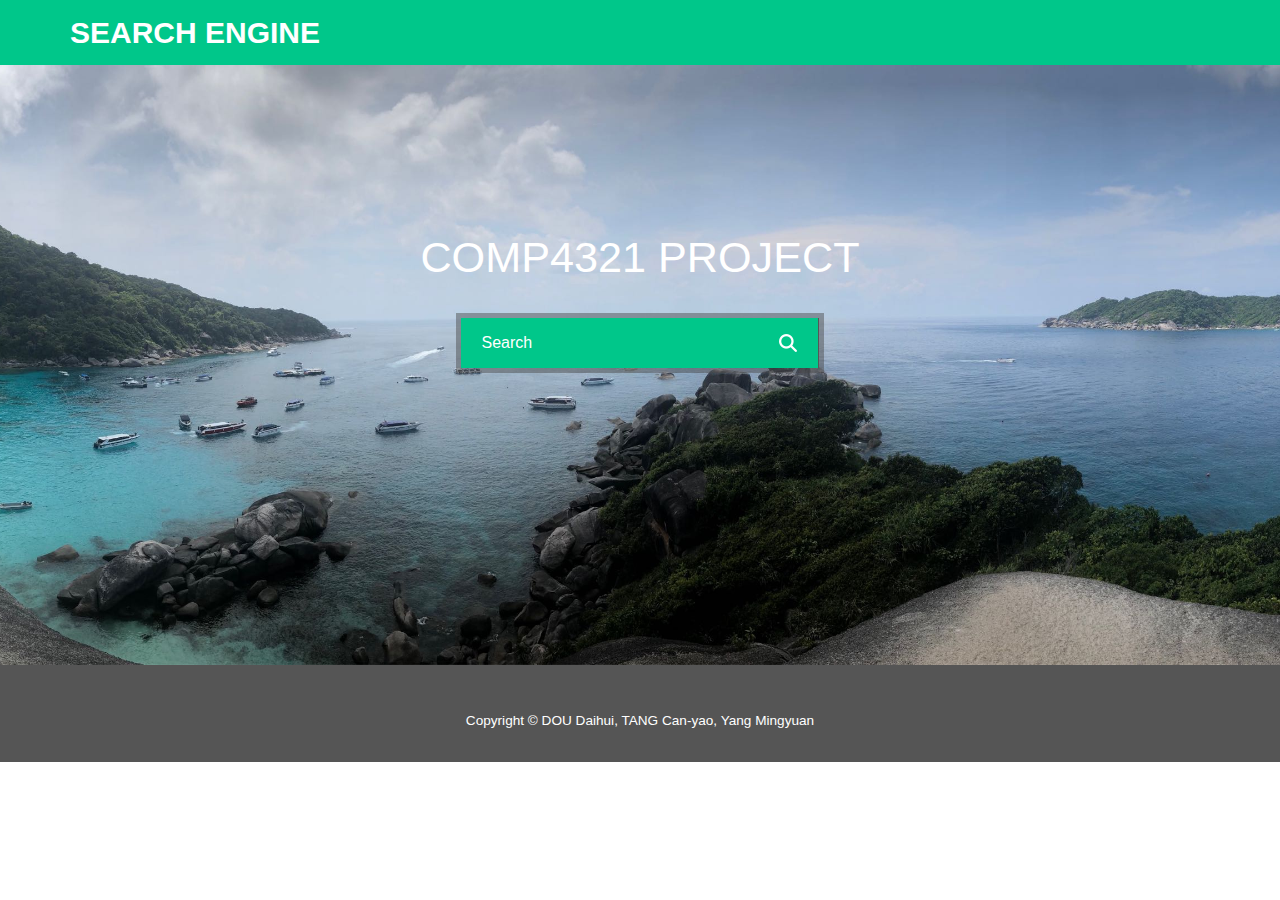
==== ROOT/index.html @ c4139ea2 "build server, update readme" ====
<!DOCTYPE HTML>
<html>
<head>
<title>Home</title>
<meta name="viewport" content="width=device-width, initial-scale=1">
<meta http-equiv="Content-Type" content="text/html; charset=utf-8" />
<link href="css/bootstrap.css" rel='stylesheet' type='text/css' />
<!-- jQuery (necessary for Bootstrap's JavaScript plugins) -->
<!-- Custom Theme files -->
<link href="css/style.css" rel='stylesheet' type='text/css' />
<!-- Custom Theme files -->
<!--webfont-->
<script type="text/javascript" src="js/jquery-1.11.1.min.js"></script>
</head>
<body>
	<div class="header">	
      <div class="container"> 
  	     <div class="logo">
			<h1><a href="index.html">Search Engine</a></h1>
		 </div>
		 <div class="clearfix"></div>
		</div>
	</div>
	<div class="banner">
		<div class="container">
			<div class="span_1_of_1">
			    <h2>COMP4321 Project</h2>
			    <div class="search">
			      <ul class="nav1">
		            <li id="search">
						<form action="WEB-INF/contents/search.jsp" method="get">
							<input type="text" name="search_text" id="search_text" placeholder="Search">
							<input type="button" name="search_button" id="search_button">
						</form>
					</li>
	              </ul>
	            </div>
			</div>
		</div>
	</div>
	<div class="grid_3">
	  <div class="container">
         <p>Copyright &copy;  DOU Daihui, TANG Can-yao, Yang Mingyuan</p>
	  </div>
	</div>
</body>
</html>
---- ROOT/css/style.css ----
h4, h5, h6,
h1, h2, h3 {margin-top: 0;}
ul, ol {margin: 0;}
p {margin: 0;}
html, body{
   font-family: 'Open Sans', sans-serif;
   font-size: 100%;
   background:#fff; 
}
body a{
	transition: 0.5s all;
	-webkit-transition: 0.5s all;
	-o-transition: 0.5s all;
	-ms-transition: 0.5s all;
	-moz-transition: 0.5s all;
}
.header{
	background:#00C78A;
	padding:1em 0;
}
.logo{
	float: left;
}
.logo a{
	text-decoration:none;
}
.logo h1{
    font-size: 30px;
    font-weight: bold;
    text-transform: uppercase;
    margin-bottom: 0;
    font-family: 'Quicksand', sans-serif;
}
.logo h1 a{
	color:#fff;
}
.top_right{
	float:right;
	color: #ffffff;
	margin-top:5px;
}
.top_right ul{
	padding:0;
	list-style:none;
}
.top_right ul li{
	display: inline-block;
	margin-right: 10px;
}
.top_right ul li:last-child{
	margin-right: 0;
}
.top_right ul li a{
	text-align:center;
	padding: 0px 4px;
	text-transform:uppercase;
	font-size:12px;
	display:block;
	color:#ffffff;
	-webkit-transition: all 0.3s ease-in-out;
	-moz-transition: all 0.3s ease-in-out;
	-o-transition: all 0.3s ease-in-out;
	transition: all 0.3s ease-in-out;
}
.top_right ul li a:hover{
	color:#ffcc33;
	text-decoration: none;
}
/********** Login *************/
#loginContainer {
    position:relative;
}
#loginContainer a span{
  display:block;
  padding:4px 10px;
}
/* Login Button */
#loginButton { 
    display:inline-block;  
    position:relative;
    z-index:30;
    cursor:pointer;
}
/* Login Box */
#loginBox {
    position:absolute;
	top: 44px;
	right: 0px;
    display:none;
    z-index:29;
}
#loginForm:after {
	content: '';
	position: absolute;
	right: 25px;
	top: -10px;
	border-left:10px solid rgba(0, 0, 0, 0);
	border-right:10px solid rgba(0, 0, 0, 0);
	border-bottom: 10px solid #f0f0f0;
}
/* Login Form */
#loginForm {
   width: 300px;
	background: #fff;
	border: 1px solid #d6d6d6;
}
#loginForm fieldset {
    margin:0 0 15px 0;
    display:block;
    border:0;
    padding:0;
}
fieldset#body {
    border-radius:3px;
    -webkit-border-radius:3px;
    -moz-border-radius:3px;
    -o-border-radius:3px;
    padding:15px 15px;
    margin:0;
}
#loginForm #checkbox {
    width:auto;
    margin:3px 6px 0 0;
    float:left;
    padding:0;
    border:0;
    *margin:-3px 9px 0 0; /* IE7 Fix */
}
#body label {
    color:#000;
    margin:10px 0 0 0;
    display:block;
    float:left;
    font-size: 12px;
  font-weight: 300;
}
#loginForm #body fieldset label{
    display:block;
    float:none;
    margin:0 0 6px 0;
}
#body label i{
	color:#000;
	font-size:1em;
	font-style:normal;
}
/* Default Input */
#loginForm input {
    width:92%;
    border:1px solid #DADADA;
	color: #222;
	background:#FFF;
    padding:6px;
	font-size: 0.8125em;
    -webkit-apperance:none;
    font-family: 'Open Sans', sans-serif;
}
/* Sign In Button */
#loginForm #login {
	font-family: 'Open Sans', sans-serif;
	width: auto;
	float: left;
	background:#00C78A;
	color:#fff;
	font-size: 0.8725em;
	padding: 8px 20px;
	border: none;
	margin: 0 12px 0 0;
	cursor: pointer;
	transition: all .5s;
	-webkit-transition: all .5s;
	-moz-transition: all .5s;
	-o-transition: all .5s;
}
#loginForm #login:hover {
	background:#555;
}
/* Forgot your password */
#loginForm span{
    display:block;
    padding:0px 0px 15px 0px;
}
#loginForm span a{
	color:#000;
	font-size:12px;
    font-weight:500;
    background: none;
	border: none;
	box-shadow: none;
}
#loginForm span a:hover{
	text-decoration:underline;
}
input:focus {
    outline:none;
}
.banner{
	background:url(../images/1.jpg)no-repeat center top;
	background-size:cover;
	-webkit-background-size:cover;
	-moz-background-size:cover;
	-o-background-size:cover;
	min-height:600px;
}
.span_1_of_1 {
  padding: 10em 0 0 0;
}
.span_1_of_1 h2 {
  color: #FFF;
  font-size: 2.7em;
  margin-bottom: 2%;
  font-weight:100;
  text-align: center;
  line-height: 1.5em;
  text-transform: uppercase;
}
.search{
	border:5px solid rgba(70, 70, 70, 0.46);
	width:32.2%;
	margin:0 auto;
}
.nav1 {
	background:#555;
    height:50px;
    padding: 0;
}
.nav1 li {
	float: left;
	list-style-type: none;
	position: relative;
}
.nav1 li a {
	font-size: 16px; 
	color: white;
	display: block;
	line-height:50px;
	padding: 0 28px;
	text-decoration: none;
	border-left: 1px solid #2e2e2e;
}
.nav1 li a:hover {
	background-color: #2e2e2e;
}
#settings a {
	padding: 18px;
	height: 24px;
	font-size: 10px;
	line-height: 24px;
}
#search_text{
	width: 297px;
	padding: 15px 0 15px 20px;
	font-size: 16px;
    border: 0 none;
	height: 50px;
	margin-right: 0;
	color: white;
	outline: none;
	background:#00C78A;
	float: left;
	box-sizing: border-box;
	transition: all 0.15s;
	border-radius: 0px;
	-webkit-border-radius: 0px;
	-moz-border-radius: 0px;
	-o-border-radius: 0px;
}
::-webkit-input-placeholder { /* WebKit browsers */
	color: white;
}
:-moz-placeholder { /* Mozilla Firefox 4 to 18 */
	color: white;
}
::-moz-placeholder { /* Mozilla Firefox 19+ */
	color: white;
}
:-ms-input-placeholder { /* Internet Explorer 10+ */
	color: white;
}
#search_text:focus {
	background: rgb(64, 151, 119);
}
#search_button {
	border: 0 none;
	background:#00C78A url(../images/search.png) center no-repeat;
	width: 60px; 
	float: left;
	padding: 0;
	text-align: center;
	height: 50px;
	cursor: pointer;
	outline:none;
	border-radius: 0px;
	-webkit-border-radius: 0px;
	-moz-border-radius: 0px;
	-o-border-radius: 0px;
}
#options a{
	border-left: 0 none;
}
#options>a {
	background-image: url(../images/triangle.png);
	background-position: 85% center;
	background-repeat: no-repeat;
	padding-right: 42px;
}
.subnav {
	visibility: hidden;
	position: absolute;
	top: 110%;
	right: 0;
	width: 200px;
	height: auto;
	opacity: 0;
	transition: all 0.1s;
	background: #232323;
	padding:0;
	margin:0;
}
.subnav li {
	float: none;
}
.subnav li a {
  border-bottom: 1px solid #2e2e2e;
  font-size: 12px;
  line-height: 35px;
}
#options:hover .subnav {
	visibility: visible;
	top: 100%;
	opacity: 1;
}
.grid_1{
	width:95%;
	margin:0 auto;
}
.col_1{
	padding:5px;
}
.col_1 h4{
  font-size: 2em;
  text-align: center;
  font-style: italic;
  padding:1.5em 0 0 0;
  font-weight:100;
}
.grid_1{
	padding:5em 0;
}
.grid_1 h3{
	color:#000;
	font-weight:100;
	font-size:2em;
	text-align:center;
	margin-bottom:1em;
}
.col_1_of_5:first-child {
  margin-left: 0;
}
.col_1_of_5 {
  display: block;
  float: left;
  margin: 1% 0 1% 3.6%;
}
.span_1_of_5 {
  width:21.9%;
}
ul.list1{
  padding:0;
  margin:0;
  list-style:none;
}
ul.list1 li {
  margin: 0 0 8px 0;
}
ul.list1 li a {
  font-size: 0.8em;
  color: #999;
}
ul.list1 li a:hover{
	text-decoration:none;
	color:#00C78A;
}
.col_2 h3{
  font-size: 1.8em;
  color: #000;
  font-style: italic;
  font-weight: 100;
  padding: 2em 0 0 0;
}
.grid_2 {
  padding-bottom: 5em;
}
.grid_3{
	background:#555;
	padding:2em 0;
	text-align:center;
}
.grid_3 p{
	color:#fff;
	font-size: 0.85em;
	margin:1em 0 0 0;
}
.grid_3 p a{
	color:#fff;
}
ul#footer-links{
	padding:0;
	margin:0;
	list-style:none;
}
ul#footer-links li{
   display:inline-block;
}
ul#footer-links li a{
	color:#fff;
	font-size:0.85em;
	margin: 0 12px;
}
ul#footer-links li a:hover{
	text-decoration:none;
	color:#00C78A;
}
/******** SAP ************/
.sap_tabs{
   padding:30px 15px;
}
.tab_box{
	background:#fd926d;
	padding: 2em;
}
.top1{
	margin-top: 2%;
}
.resp-tabs-list {
	width: 35%;
	list-style: none;
	padding:2em 0;
	margin: 0 auto;
}
.resp-tab-item:first-child{
	border-left:none;
}
.resp-tab-item{
	color:#000;
	font-size:0.85em;
	cursor: pointer;
	display: inline-block;
	margin: 0;
	text-align: center;
	list-style: none;
	float: left;
	width:24.3333%;
	outline: none;
	-webkit-transition: all 0.3s ease-out;
	-moz-transition: all 0.3s ease-out;
	-ms-transition: all 0.3s ease-out;
	-o-transition: all 0.3s ease-out;
	transition: all 0.3s ease-out;
	text-transform: uppercase;
	font-weight: 700;
	padding: 5px 10px;
}
.resp-tab-item:hover {
	text-shadow: none;
}
.resp-tab-active{
    text-shadow: none;
	color:#fff;
	background:#00C78A;
}
.resp-tabs-container {
	padding: 0px;
	background-color: #fff;
	clear: left;
}
h2.resp-accordion {
	cursor: pointer;
	padding: 5px;
	display: none;
}
.resp-tab-content {
	display: none;
}
.resp-content-active, .resp-accordion-active {
   display: block;
}
@media only screen and (max-width:480px) {
	.sap_tabs{
		padding-top:0;
	}
	.resp-tabs-container{
		padding:0px;
	}
ul.resp-tabs-list {
  	display: none;
}
h2.resp-accordion {
  display: block;
  font-size: 0.85em;
  text-transform: uppercase;
  padding: 5px;
}
.resp-vtabs .resp-tab-content {
  	border: 1px solid #C1C1C1;
}
.resp-vtabs .resp-tabs-container {
	border: none;
	float: none;
	width: 100%;
	min-height: initial;
	clear: none;
}
.resp-accordion-closed {
	display: none !important;
}
}
ul.tab_img{
	padding:0;
	list-style:none;
	position: relative;
    padding:1em 0;
}
ul.tab_img li {
	float: left;
	width: 15%;
	margin: 0 2% 2% 0;
}
ul.tab_img li a:hover{
	text-decoration:none;
}
ul.tab_img li.last{
	margin-right:0;
}
.tab_desc{
  padding: 20px 10px;
  list-style: none;
  border: 1px solid #f0f0f0;
}
.tab_desc p, .tab_desc1 p{
  font-size: 0.8125em;
  color: #000;
  margin-bottom: 10px;
  font-weight:600;
  line-height: 1.5em;
}
.tab_desc h4, .tab_desc1 h4{
  font-size: 0.8125em;
  color: #000;	
  font-weight: 300;
  margin-bottom: 0;
}
/* radios and checkboxes */
/* start categories */
.stock_left{
	padding:0;
}
.col.col-4 {
  padding: 0 0px 0 20px;
}
.w_sidebar{
   background-color: #f0f0f0;
   padding: 1em 0 2em;
}
.w_nav2{
   padding: 10px 0px 0 20px;
}
.w_nav2 li{
	line-height: 1.5em;
	display: inline-block;
}
.w_nav2 li a{
	display: block;
	padding: 14px;
}
.w_nav2 li a.color1{
	background:	#0AA5E2;
}
.w_nav2 li a.color2{
	background:	#40E0D0;
}
.w_nav2 li a.color3{
	background:	#B03060;
}
.w_nav2 li a.color4{
	background:	#000080;
}
.w_nav2 li a.color5{
	background:	#E60D41;
}
.w_nav2 li a.color6{
	background:	#45BF55;
}
.w_nav2 li a.color7{
	background:	#FF7F00;
}
.w_nav2 li a.color8{
	background:	#8B4513;
}
.w_nav2 li a.color9{
	background:	#FFD700;
}
.w_nav2 li a.color10{
	background:	#9FA8AB;
}
.w_nav2 li a.color11{
	background:	#C0C0C0;
}
.w_nav2 li a.color12{
	background:	#0AA5E2;
}
.w_nav2 li a.color13{
	background:	#FFCBDB;
}
.w_nav2 li a.color14{
	background:	#B87333;
}
.w_nav2 li a.color15{
	background:	#BFB540;
}
.sky-form .label {
	display: block;
	margin-bottom: 6px;
	line-height: 19px;
}
.sky-form.col.col-4 ul {
	padding: 0;
	list-style: none;
}
.sky-form h4{
  margin-top: 10px;
  padding: 20px 20px 10px;
  color: #000;
  text-transform: uppercase;
  margin-bottom: 0;
  font-size: 15px;
}
.sky-form section {
	margin-bottom: 20px;
}
.sky-form .label {
	display: block;
	margin-bottom: 6px;
	line-height: 19px;
}
.sky-form .label.col {
	margin: 0;
	padding-top: 10px;
}
.sky-form .input,
.sky-form .select,
.sky-form .textarea,
.sky-form .radio,
.sky-form .checkbox,
.sky-form .toggle,
.sky-form .button {
	position: relative;
	display: block;
}
/* selects */
.sky-form .select i {
	position: absolute;
	top: 14px;
	right: 14px;
	width: 1px;
	height: 11px;
	background: #fff;
	box-shadow: 0 0 0 12px #fff;
}
.sky-form .select i:after,
.sky-form .select i:before {
	content: '';
	position: absolute;
	right: 0;
	border-right: 4px solid transparent;
	border-left: 4px solid transparent;
}
.sky-form .select i:after {
	bottom: 0;
	border-top: 4px solid #404040;
}
.sky-form .select i:before {
	top: 0;
	border-bottom: 4px solid #404040;
}
.sky-form .select-multiple select {
	height: auto;
}
/* radios and checkboxes */
.sky-form .radio,.sky-form .checkbox {
	outline:none;
	border:none;
	margin-bottom: 4px;
	padding-left: 27px;
	font-size: 13px;
	line-height: 27px;
	color: #555555;
	cursor: pointer;
	text-transform: capitalize;
	font-weight: normal;
	margin-top: 0;
}
.sky-form .radio{
	text-transform: none;
}
.sky-form .radio:last-child,
.sky-form .checkbox:last-child {
	margin-bottom: 0;
}
.sky-form .radio input,
.sky-form .checkbox input {
	position: absolute;
	left: -9999px;
}
.sky-form .radio i,
.sky-form .checkbox i {
	position: absolute;
	top: 5px;
	left: 0;
	display: block;
	width: 17px;
	height: 17px;
	outline: none;
	border-width: 2px;
	border-style: solid;
	background: #fff;
}
.sky-form .radio i {
	border-radius: 50%;
}
.sky-form .radio input + i:after,
.sky-form .checkbox input + i:after {
	position: absolute;
	opacity: 0;
	transition: opacity 0.1s;
	-o-transition: opacity 0.1s;
	-ms-transition: opacity 0.1s;
	-moz-transition: opacity 0.1s;
	-webkit-transition: opacity 0.1s;
}
.sky-form .radio input + i:after {
	content: '';
	top: 4px;
	left: 4px;
	width: 5px;
	height: 5px;
	border-radius: 50%;
}
.sky-form .checkbox input + i:after {
	content: '';
	top: 3px;
	left: 2px;
	width: 10px;
	height: 7px;
	background: url(../images/tick.png) no-repeat;
	text-align: center;
}
.sky-form .radio input:checked + i:after,
.sky-form .checkbox input:checked + i:after {
	opacity: 1;
}
.sky-form .inline-group {
	margin: 0 -30px -4px 0;
}
.sky-form .inline-group:after {
	content: '';
	display: table;
	clear: both;
}
.sky-form .inline-group .radio,
.sky-form .inline-group .checkbox {
	float: left;
	margin-right: 30px;
}
.sky-form .inline-group .radio:last-child,
.sky-form .inline-group .checkbox:last-child {
	margin-bottom: 4px;
}
/* icons */
.sky-form [class^="icon-"] {
  font-family: FontAwesome;
  font-style: normal;
  font-weight: normal;
  -webkit-font-smoothing: antialiased;
}
/* normal state */
.sky-form .input input,
.sky-form .select select,
.sky-form .textarea textarea,
.sky-form .radio i,
.sky-form .checkbox i,
.sky-form .toggle i,
.sky-form .icon-append,
.sky-form .icon-prepend {
	border-color: #e5e5e5;
	transition: border-color 0.3s;
	-o-transition: border-color 0.3s;
	-ms-transition: border-color 0.3s;
	-moz-transition: border-color 0.3s;
	-webkit-transition: border-color 0.3s;
}
.sky-form .toggle i:before {
	background-color: #2da5da;	
}
/* hover state */
.sky-form .input:hover input,
.sky-form .select:hover select,
.sky-form .textarea:hover textarea,
.sky-form .radio:hover i,
.sky-form .checkbox:hover i,
.sky-form .toggle:hover i {
	border-color:#00C78A;
}
.sky-form .button:hover {
	opacity: 1;
}
/* focus state */
.sky-form .input input:focus,
.sky-form .select select:focus,
.sky-form .textarea textarea:focus,
.sky-form .radio input:focus + i,
.sky-form .checkbox input:focus + i,
.sky-form .toggle input:focus + i {
	border-color: #2da5da;
}
/* checked state */
.sky-form .radio input + i:after {
	background-color: #2da5da;	
}
.sky-form .checkbox input + i:after {
	color: #2da5da;
}
.sky-form .radio input:checked + i,
.sky-form .checkbox input:checked + i,
.sky-form .toggle input:checked + i {
	border-color:#00C78A;
}
/* error state */
.sky-form .state-error input,
.sky-form .state-error select,
.sky-form .state-error textarea,
.sky-form .radio.state-error i,
.sky-form .checkbox.state-error i,
.sky-form .toggle.state-error i {
	background: #fff0f0;
}
/* success state */
.sky-form .state-success input,
.sky-form .state-success select,
.sky-form .state-success textarea,
.sky-form .radio.state-success i,
.sky-form .checkbox.state-success i,
.sky-form .toggle.state-success i {
	background: #f0fff0;
}
/* disabled state */
.sky-form .input.state-disabled input,
.sky-form .select.state-disabled,
.sky-form .textarea.state-disabled,
.sky-form .radio.state-disabled,
.sky-form .checkbox.state-disabled,
.sky-form .toggle.state-disabled,
.sky-form .button.state-disabled {
	cursor: default;
	opacity: 0.5;
}
.sky-form .input.state-disabled:hover input,
.sky-form .select.state-disabled:hover select,
.sky-form .textarea.state-disabled:hover textarea,
.sky-form .radio.state-disabled:hover i,
.sky-form .checkbox.state-disabled:hover i,
.sky-form .toggle.state-disabled:hover i {
	border-color: #e5e5e5;
}
 /*-- single --*/
.single_box1 {
  padding:5em 0;
}
ul.size {
  padding: 0;
  list-style: none;
  margin:0;
}
ul.size h3 {
  color: #555;
  font-size:1.5em;
  text-transform: uppercase;
  margin-bottom: 2em;
}
ul.size li {
  display: inline-block;
  margin: 0 10px 0 0;
}
ul.size li a {
  color: #555;
  font-size: 1.1em;
  border: 1px solid #a8b2b1;
  padding:18px 25px;
}
ul.size li a:hover{
  text-decoration:none;
  border:1px solid #00C78A;
}
.btn_3{
  cursor: pointer;
  border: none;
  outline: none;
  display: inline-block;
  font-size:1.2em;
  padding: 15px 25px;
  background:#00C78A;
  color: #FFF;
  font-weight:700;
  -webkit-transition: all 0.3s ease-in-out;
  -moz-transition: all 0.3s ease-in-out;
  -o-transition: all 0.3s ease-in-out;
  transition: all 0.3s ease-in-out;
  margin:3em 0;
  border-radius:4px;
  -webkit-border-radius:4px;
  -moz-border-radius:4px;
  -o-border-radius:4px;
}
.btn_3:hover{
	background:#555;
	text-decoration:none;
	color:#fff;
}
p.movie_option {
  font-size: 15px;
  margin-bottom: 15px;
}
p.movie_option a {
  color: #555;
}
h4.tag_head {
  color: #333;
  font-weight: 400;
  font-size: 1.3em;
  margin-bottom: 1em;
}
ul.tags_links, ul.tags_images{
  padding: 0;
  list-style: none;
  margin:0;
}
ul.tags_links li {
   display: inline-block;
   margin: 15px 4px;
}
ul.tags_links li a {
  color: #333;
  font-size: 0.85em;
  background: #e9e9e9;
  padding: 10px 20px;
}
ul.tags_links li a:hover{
	text-decoration:none;
    background:#E0E0E0;
}
ul.tags_images li {
  float: left;
  width: 19.2%;
  margin-right: 1%;
}
ul.tags_images li.last{
	margin-right:0;
}
.tags {
  margin: 3em 0 0 0;
}
ul.tags_images {
  margin-bottom: 3em;
}
/*--register--*/
.register{
	padding:5em 0;
}
.register-top-grid h1, .register-bottom-grid h4 {
	color: #000;
    font-size: 1.1em;
    margin-bottom: 1em;
    font-weight: 500;
}
.register-top-grid div, .register-bottom-grid div {
	width: 48%;
	float: left;
	margin: 10px 0;
}
.register-top-grid span, .register-bottom-grid span {
	color:#555;
	font-size: 0.8125em;
	padding-bottom: 0.2em;
	display: block;
}
.register-top-grid input[type="text"], .register-bottom-grid input[type="text"] {
	border: 1px solid #EEE;
	outline-color:#FF5B36;
	width: 96%;
	font-size:0.8125em;
	padding:10px;
}
.checkbox {
	margin-bottom: 4px;
	padding-left: 27px;
	font-size: 1.1em;
	line-height: 27px;
	cursor: pointer;
}
.checkbox {
	position: relative;
	font-size: 0.85em;
	color:#555;
}
.checkbox:last-child {
	margin-bottom: 0;
}
.news-letter {
	color: #555;
	font-weight:600;
	font-size: 0.85em;
	margin-bottom: 1em;
	display: block;
	text-transform: uppercase;
	transition: 0.5s all;
	-webkit-transition: 0.5s all;
	-moz-transition: 0.5s all;
	-o-transition: 0.5s all;
	clear: both;
}
.checkbox i {
	position: absolute;
	bottom: 5px;
	left: 0;
	display: block;
	width:20px;
	height:20px;
	outline: none;
	border: 2px solid #E5E5E5;
}	
.checkbox input + i:after {
	content: '';
	background: url("../images/tick.png") no-repeat 4px 6px;
	top: -1px;
	left: -1px;
	width: 15px;
	height: 15px;
	font: normal 12px/16px FontAwesome;
	text-align: center;
}
.checkbox input + i:after {
	position: absolute;
	opacity: 0;
	transition: opacity 0.1s;
	-o-transition: opacity 0.1s;
	-ms-transition: opacity 0.1s;
	-moz-transition: opacity 0.1s;
	-webkit-transition: opacity 0.1s;
}
.checkbox input {
	position: absolute;
	left: -9999px;
}
.checkbox input:checked + i:after {
	opacity: 1;
}
.news-letter:hover {
	color:#00BFF0;
}
.register-but{
	margin-top:1em;
}
.register-but form input[type="submit"] {
	background:#00C78A;
	color: #FFF;
	font-size:1em;
	padding: 0.8em 2em;
	transition: 0.5s all;
	-webkit-transition: 0.5s all;
	-moz-transition: 0.5s all;
	-o-transition: 0.5s all;
	display: inline-block;
	text-transform: uppercase;
	border:none;
	outline:none;
	font-weight:500;
	border-radius:2px;
	-webkit-border-radius:2px;
	-moz-border-radius:2px;
	-o-border-radius:2px;
	-ms-border-radius:2px;
}
.register-but form input[type="submit"]:hover{
	background:#555;
}
.register-bottom-grid {
	margin-top:3em;
}
/* -- about --*/
.col_3 p{
  font-size: 0.8em;
  color: #999;
  line-height: 1.8em;
  margin-bottom: 10px;
}
.col_3 h2{
  color: #000;
  font-weight: 100;
  font-size: 2em;
  text-align: center;
  margin-bottom: 1em;
}
.about_box{
  margin-bottom:2em;
}
p.m_1{
  font-size: 0.8em;
  color: #999;
  line-height: 1.8em;
  padding:0 15px;
  margin: 2em 0 0 0;
}
/*-- support --*/
.map{
	padding:0 15px;
}
.map iframe{
	border:none;
	width:100%;
	height:200px;
}
.section.group {
  margin: 3em 0 0 0;
}
.support_left h3, .support_right h3{
  font-size: 1.3em;
  color: #000;
  font-weight: 300;
  text-transform: uppercase;
}
.contact-to input[type="text"] {
  padding: 10px 10px;
  width:32.5%;
  margin: 10px 0;
  border: 1px solid #E1E2E2;
  color: #999;
  background: #FFF;
  float: left;
  outline: none;
  font-size: 0.85em;
  font-family: 'Open Sans', sans-serif;
}
.text2 textarea {
  width:100%;
  margin: 10px 0;
  border: 1px solid #E1E2E2;
  color: #999;
  outline: none;
  margin-bottom: 25px;
  height: 120px;
  padding: 10px 10px;
  font-size: 0.85em;
}
.support_left input[type="submit"] {
  float: right;
  cursor: pointer;
  -webkit-appearance: none;
  padding: 12px 30px;
  background:#00C78A;
  display: inline-block;
  font-size: 1em;
  text-transform: uppercase;
  color: #FFF;
  -webkit-transition: 0.9s;
  -moz-transition: 0.9s;
  -o-transition: 0.9s;
  transition: 0.9s;
  border: none;
  outline: none;
}
.support_left input[type="submit"]:hover{
	background:#000;
}
.address p {
  color: #999;
  font-size: 0.8125em;
  line-height: 2em;
}
/* -- faq --*/
.register h2{
	font-size:1.6em;
	font-weight:300;
	text-transform:uppercase;
	color:#000;
	margin-bottom:1em;
}
.register h3{
	font-size:1.1em;
	color:#000;
	font-weight:500;
	margin:1em 0 0.5em;
}
.register p{
	font-size:0.8em;
	color:#999;
	line-height:1.8em;
}
/*-- price --*/
.price{
	padding:5em 0;
}
.price h2 {
  color: #000;
  font-size: 2em;
  font-weight:100;
  text-transform: uppercase;
  padding-left: 15px;
  margin-bottom: 1em;
}
.plan-options {
  width: 100%;
  background: #fff;
  text-align: center;
  border: 1px solid #f0f0f0;
}
.plan-options .plan-price {
  background:#00C78A;
  color: #ffffff;
  padding: 20px 10px 25px;
  font-weight: 400;
}
.plan-options .plan-price, .plan-options .plan-details, .plan-options .button {
  padding:15px;
}
ul.plan-details{
	padding:0;
	margin:0;
	list-style:none;
}
.plan-options li {
  padding: 15px 0 15px 20px;
  border-bottom: 1px solid #f2f2f2;
  border-bottom: 1px solid rgba(0, 0, 0, 0.1);
  -webkit-background-clip: padding-box;
  -moz-background-clip: padding-box;
  background-clip: padding-box;
  font-size: 15px;
  background: url(../images/tick.png)no-repeat 0 22px;
  text-align: left;
}
.plan-options .btn {
  margin-bottom: 40px;
}
.btn_4{
  display: inline-block;
  text-align: center;
  vertical-align: middle;
  cursor: pointer;
  line-height: 1.2;
  text-decoration: none;
  -webkit-border-radius: 4px;
  -moz-border-radius: 4px;
  border-radius: 4px;
  background: #555;
  -webkit-box-sizing: border-box;
  -moz-box-sizing: border-box;
  box-sizing: border-box;
  font-size: 14px;
  font-weight: 400;
  padding: 15px 40px;
  color: #ffffff;
  margin: 1em 0 4em;
}
.btn_4:hover{
	background:#00C78A;
	text-decoration:none;
	color:#fff;
}
.plan-options .plan-price strong {
  font-size:40px;
  align-self: baseline;
  line-height: 1;
  font-weight: 500;
}
.plan-options .plan-name {
  font-size:20px;
  margin: 0;
}
/*-- responsive design --*/
@media (max-width:1366px){
.resp-tabs-list {
  width: 41%;
}
}
@media (max-width:1280px){
.resp-tabs-list {
  width: 43%;
}
}
@media (max-width:1024px){
#search_text {
  width: 250px;
}
.nav1 li a {
   padding: 0 15px;
}
#search_text {
  width: 220px;
}
.span_1_of_1 h2 {
  font-size: 2.5em;
}
.banner {
 min-height: 500px;
}
.span_1_of_1 {
  padding: 9em 0 0 0;
}
.grid_1 h3 {
  font-size: 1.7em;
}  
.col_1 h4 {
  font-size: 1.5em;
}  
.resp-tab-item {
  font-size: 0.8125em;
}  
.resp-tabs-list {
  width: 53%;
}
.tab_desc p, .tab_desc1 p {
  font-size: 12px;
}
.contact-to input[type="text"] {
  width: 32.3%;
}  
}
@media (max-width:930px){
#options>a {
  padding-right: 32px;
}	
#search_text {
  width: 181px;
}
.search {
  width: 52%;
}
.col_1 {
  width: 33.333%;
  float: left;
}
.col_1 h4 {
  padding: 3em 0 0 0;
}
.col_2 h3 {
  padding:0;
}
ul.size li a {
  font-size: 1em;
  padding: 8px 15px;
}
.btn_3{
  font-size: 1em;
  padding: 12px 20px;
}
.col_4{
  text-align:center;
}
.col_4 img{
  display:inline-block;
}
}
@media (max-width:768px){
.span_1_of_1 h2 {
  font-size: 2em;
}
.banner {
  min-height: 420px;
}	
.span_1_of_1 {
  padding: 7em 0 0 0;
}
.grid_1 h3 {
  font-size: 1.4em;
}
.col_1 h4 {
  padding: 2.5em 0 0 0;
}
.resp-tabs-list {
  width: 60%;
}
.tab_desc {
  padding: 10px 5px;
}
.register {
  padding: 3em 0;
}
.grid_2 {
  padding-bottom: 3em;
}
.grid_1 {
  padding: 3em 0;
}  
.col-md-4.span4 {
  margin-bottom: 1em;
}
}
@media (max-width:736px){
.search {
  width: 55%;
}
#search_text {
  width: 185px;
}	
}
@media (max-width:667px){
.nav1 {
  height: 40px;
}
#search_text {
  padding: 15px 0 15px 15px;
  font-size: 15px;
  height: 40px;
}  
#search_button {
  width: 40px;
  height: 40px;
}
.nav1 li a {
  padding: 0 10px;
  font-size: 13px;
  line-height: 40px;
}
.subnav li a {
  font-size:11px;
}  
#search_text {
  width:174px;
}
.search {
  width: 53%;
}
.span_1_of_1 h2 {
  font-size: 1.5em;
}
.banner {
  min-height: 300px;
}
.span_1_of_1 {
  padding: 5em 0 0 0;
}
.grid_1 h3 {
  font-size: 1.2em;
}
.col_1 h4 {
  font-size: 1.2em;
}
.col_2 h3 {
  font-size: 1.5em;
}  
.logo h1 {
  font-size: 25px;
}  
.top_right {
  margin-top: 0;
}
.resp-tab-item {
  font-size: 12px;
}
.resp-tabs-list {
  width: 66%;
}
ul.tab_img li {
  width: 31%;
}
.single_left{
  margin-bottom:2em;
}
ul.size h3 {
  margin-bottom: 1em;
}
.single_box1 {
  padding:3em 0;
}
.btn_3{
  margin: 2em 0;
}  
ul#footer-links li a {
  font-size: 13px;
  margin: 0 5px;
}
.register-top-grid h1, .register-bottom-grid h4 {
  font-size: 1em;
}  
.register-but {
  margin-top: 0;
}
.register-but form input[type="submit"] {
  font-size: 0.85em;
  padding: 0.7em 1.5em;
}  
.grid_3 {
  padding: 1em 0;
}
.support_left input[type="submit"] {
  padding: 10px 20px;
  font-size: 0.85em;
}  
.contact-to input[type="text"]{
  width: 32.1%;
}
.text2 textarea{
  font-size: 0.8125em;
}
.subnav {
  width: 130px;
}  
}
@media (max-width:640px){
.nav1 {
  height: 40px;
}
#search_text {
  padding: 15px 0 15px 15px;
  font-size: 15px;
  height: 40px;
}  
#search_button {
  width: 40px;
  height: 40px;
}
.nav1 li a {
  padding: 0 10px;
  font-size: 13px;
  line-height: 40px;
}
.subnav li a {
  font-size:11px;
}  
#search_text {
  width: 160px;
}
.search {
  width: 53%;
}
}
@media (max-width:600px){
.search {
  width: 57%;
}
#search_text {
  width: 161px;
}	
}
@media (max-width:568px){
.search {
  width: 61%;
}
#search_text {
  width: 164px;
}	
}
@media (max-width:480px){
.logo h1 {
  font-size: 22px;
}
.price {
  padding: 3em 0;
}
.plan-options .plan-price strong {
  font-size: 30px;
}
.plan-options .plan-name {
  font-size: 16px;
}
.price h2 {
  font-size: 1.5em;
}  
.header {
  padding: 10px 0;
}	
.top_right ul li a {
  padding: 0;
}  
#loginBox {
  top: 34px;
}  
.span_1_of_1 h2 {
  font-size: 1.3em;
}
#search_text {
  width:110px;
}
.search {
  width: 65%;
}
#search_text {
  width: 127px;
}
.grid_1 h3 {
  font-size: 1.1em;
  line-height: 1.5em;
}
.col_1 h4 {
  padding: 1.7em 0 0 0;
}
.span_1_of_5 {
  width: 45.9%;
}
ul.list1 li {
  margin: 0 0 3px 0;
}
.col_1_of_5 {
  margin: 1% 0 1% 0%;
}
.span_1_of_5 {
  width: 50%;
}
.contact-to input[type="text"] {
  width: 100%;
}
.contact-to input[type="text"] {
  margin-left:0 !important;
}
.register h2 {
  font-size: 1.1em;
  margin-bottom: 0.5em;
}
.register h3 {
  font-size: 0.95em;
}  
}
@media (max-width:414px){
.nav1 {
  height: 30px;
}
#search_text {
  padding: 15px 0 15px 10px;
  font-size: 14px;
  height: 30px;
}
#search_button {
  width: 35px;
  height: 30px;
}
.search {
  border: 3px solid rgba(70, 70, 70, 0.46);
}
#options>a {
  padding-right: 25px;
}
.nav1 li a {
  padding: 0 7px;
  font-size: 13px;
  line-height: 31px;
}
#search_text {
  width: 84px;
}
.search {
  width: 70%;
}
#search_text {
  width: 101px;
}
.banner {
  min-height: 250px;
}
.span_1_of_1 {
  padding: 4em 0 0 0;
}
.col_1 h4 {
  padding: 1.3em 0 0 0;
}
.col_1 {
  padding: 2px;
}
.col_2, .col_5{
  padding: 0;
}
.col_2 h3 {
  font-size: 1.3em;
}
.grid_1 {
  padding: 2em 0;
}
.grid_2 {
  padding-bottom: 2em;
}
ul#footer-links li a {
  font-size: 12px;
}
.subnav li a {
  font-size: 11px;
}
#loginContainer a span {
  padding:0px;
}
.stock_left {
  margin-bottom: 2em;
}
.pagination {
  margin:0 !important;
}
ul.size li a {
  font-size: 0.85em;
  padding: 3px 9px;
}
.single_left, .col_6{
  padding: 0;
}
ul.size h3 {
  font-size: 1.1em;
}  
.single_box1 {
  padding: 2em 0 2em;
}
p.movie_option {
  font-size: 14px;
  margin-bottom: 5px;
}
.btn_3{
  font-size: 0.85em;
  padding: 10px 15px;
}
ul.tags_links li a {
  font-size: 0.8125em;
  padding: 6px 10px;
}
ul.tags_links li {
  margin: 6px 0px;
}
.tags {
  margin: 2em 0 0 0;
}
h4.tag_head {
  font-size: 1.1em;
}  
ul.tags_images {
  margin-bottom: 2em;
}
.col_3, .col_4, .map, .support_left, .support_right{
  padding: 0;
}
p.m_1 {
  padding: 0;
}
}
@media (max-width:375px){
.search {
  width: 72%;
}	
}
@media (max-width:320px){
.top_right ul li {
  margin-right: 5px;
}	
.span_1_of_1 h2 {
  font-size: 1em;
}
#options>a {
  background-position: 88% center;
}
.search {
  width: 87%;
}
.banner {
  min-height:180px;
}
.span_1_of_1 {
  padding: 3em 0 0 0;
}
.grid_1 h3 {
  font-size: 1em;
}
.col_1 h4 {
  padding: 1.1em 0 0 0;
}
.col_2 h3 {
  font-size: 1.2em;
}
ul.list1 li a {
  font-size: 12px;
}
.sky-form h4 {
  margin-top: 0;
  padding: 10px 20px 10px;
}
.w_sidebar {
  padding: 1em 0 1em;
}  
ul.tab_img li {
  width: 48%;
}
.subnav {
  width: 110px;
}
.top_right ul li a {
  font-size: 11px;
}  
ul.size li a {
  font-size: 12px;
  padding: 2px 6px;
}
fieldset#body {
  padding: 10px;
}  
#loginForm {
  width: 274px;
}
#loginForm #login {
  font-size: 0.8125em;
  padding: 5px 10px;
}  
#body label {
  font-size: 12px;
  margin: 5px 0 0 0;
}
.section.group {
  margin: 2em 0 0 0;
}
.contact-to input[type="text"] {
  margin: 5px 0;
  font-size: 0.8125em;
}  
.register-top-grid div, .register-bottom-grid div {
  width: 100%;
  float:none;
}
.register {
  padding: 2em 0;
}
.register-top-grid h1, .register-bottom-grid h4 {
  font-size: 0.95em;
}
.register-bottom-grid {
  margin-top: 2em;
}
.register h2 {
  font-size: 1em;
}
.span4 {
  padding:0;
}
.price h2 {
  font-size: 1.3em;
  padding-left: 0;
}
.plan-options li {
  padding: 10px 0 10px 17px;
  font-size: 14px;
  background: url(../images/tick.png)no-repeat 0 17px;
}
.btn_4 {
  padding: 12px 30px;
  margin: 1em 0 3em;
}
.price {
  padding: 2em 0;
}
}
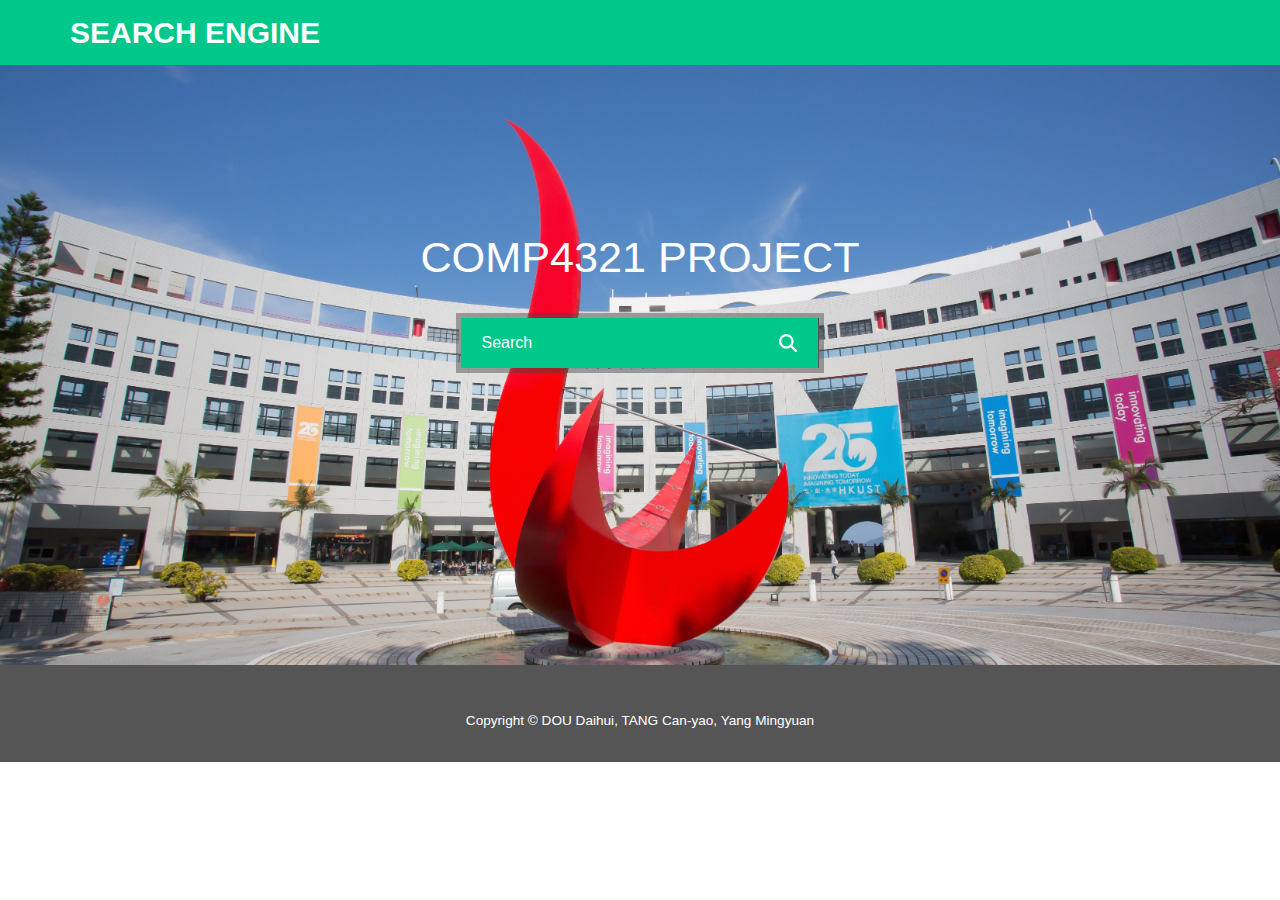
==== commit cee6b464: "build packages, bugs in search.jsp" ====
--- a/ROOT/index.html
+++ b/ROOT/index.html
@@ -28,7 +28,7 @@
 			    <div class="search">
 			      <ul class="nav1">
 		            <li id="search">
-						<form action="WEB-INF/contents/search.jsp" method="get">
+						<form action="pages/search.jsp" method="get">
 							<input type="text" name="search_text" id="search_text" placeholder="Search">
 							<input type="button" name="search_button" id="search_button">
 						</form>
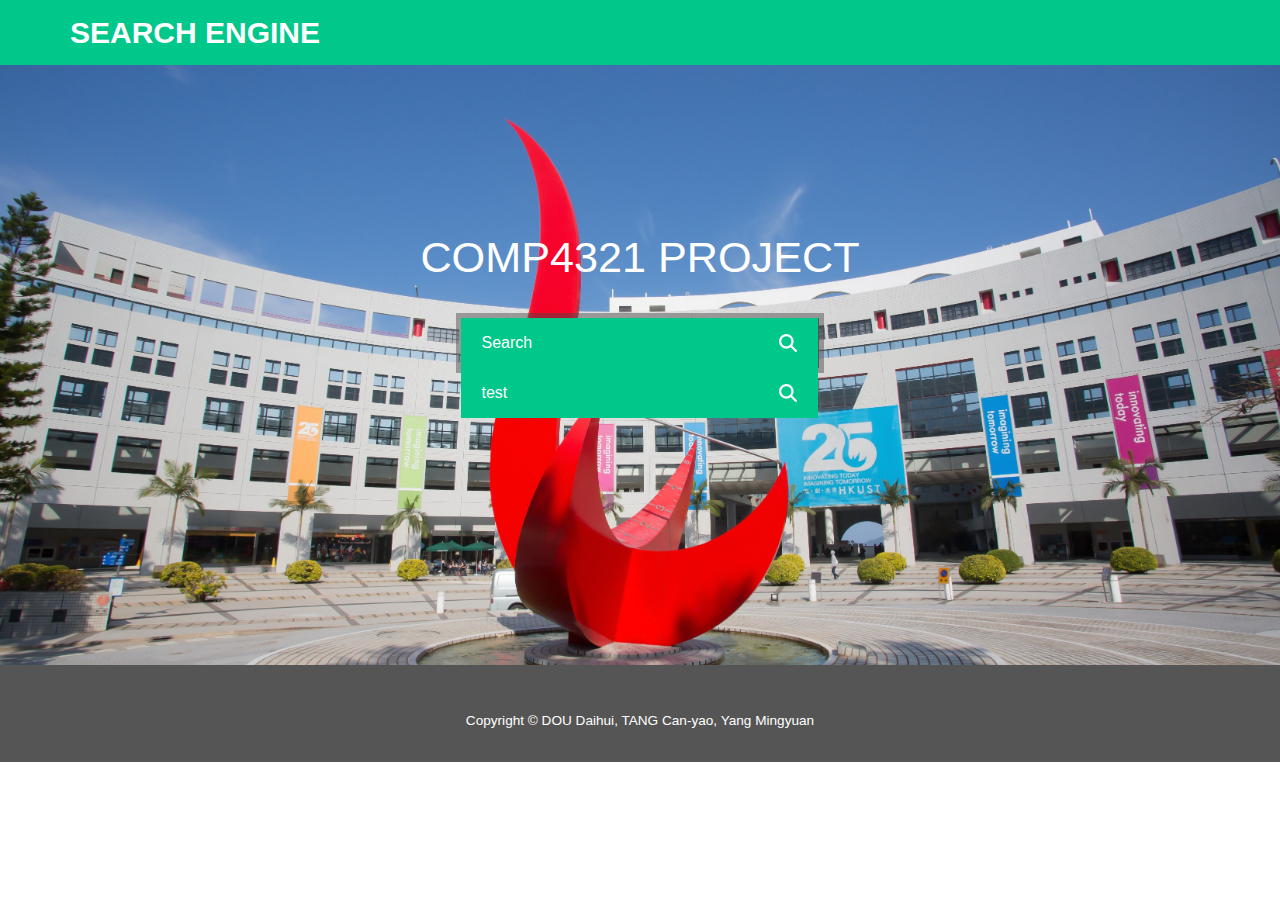
==== commit eb9dd245: "add a Launcher2 to craw words with position" ====
--- a/ROOT/index.html
+++ b/ROOT/index.html
@@ -32,6 +32,10 @@
 							<input type="text" name="search_text" id="search_text" placeholder="Search">
 							<input type="button" name="search_button" id="search_button">
 						</form>
+						<form action="pages/example.jsp" method="get">
+							<input type="text" name="txtname" id="search_text" placeholder="test">
+							<input type="button" name="search_button" id="search_button">
+						</form>
 					</li>
 	              </ul>
 	            </div>
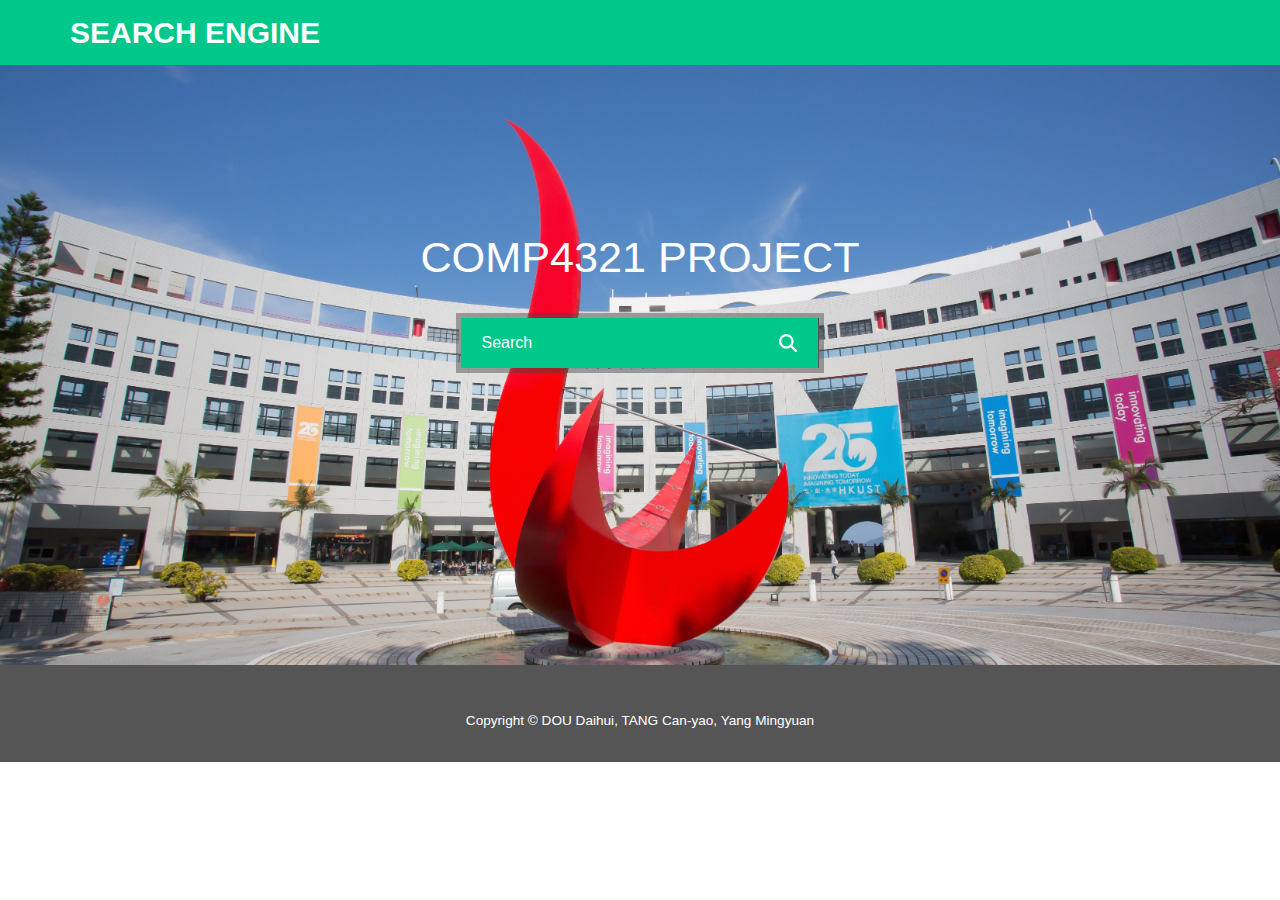
==== commit 7cbc0faf: "web interface finished" ====
--- a/ROOT/index.html
+++ b/ROOT/index.html
@@ -32,10 +32,6 @@
 							<input type="text" name="search_text" id="search_text" placeholder="Search">
 							<input type="button" name="search_button" id="search_button">
 						</form>
-						<form action="pages/example.jsp" method="get">
-							<input type="text" name="txtname" id="search_text" placeholder="test">
-							<input type="button" name="search_button" id="search_button">
-						</form>
 					</li>
 	              </ul>
 	            </div>
